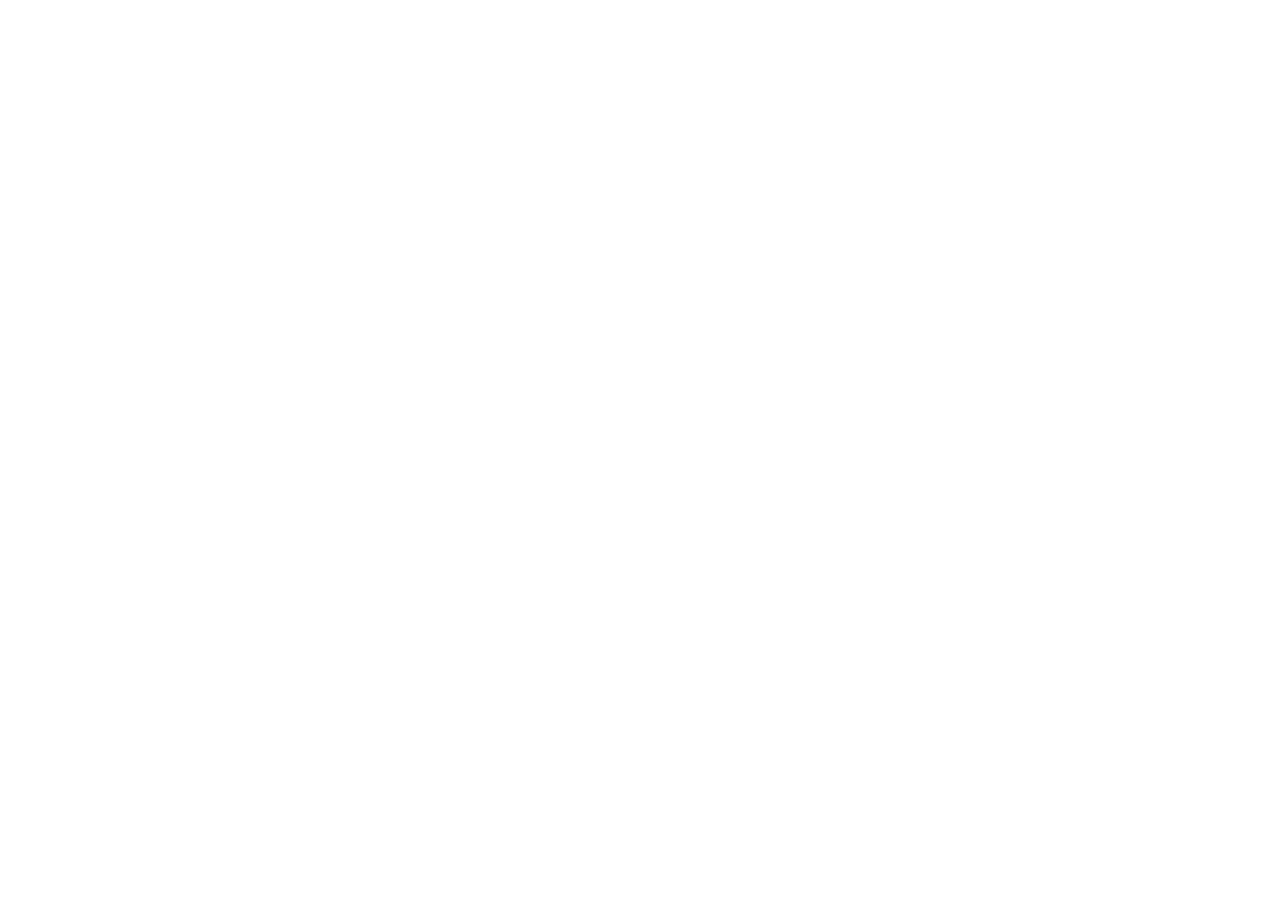
==== src/views/index.html @ 1a2d7e22 "0" ====
<!DOCTYPE html>
<html lang="en">
<head>
    <meta charset="UTF-8">
    <meta name="viewport" content="width=device-width, initial-scale=1.0">
    <title>Gestor Catastral Multiproposito</title>
</head>
<body>
    
</body>
</html>
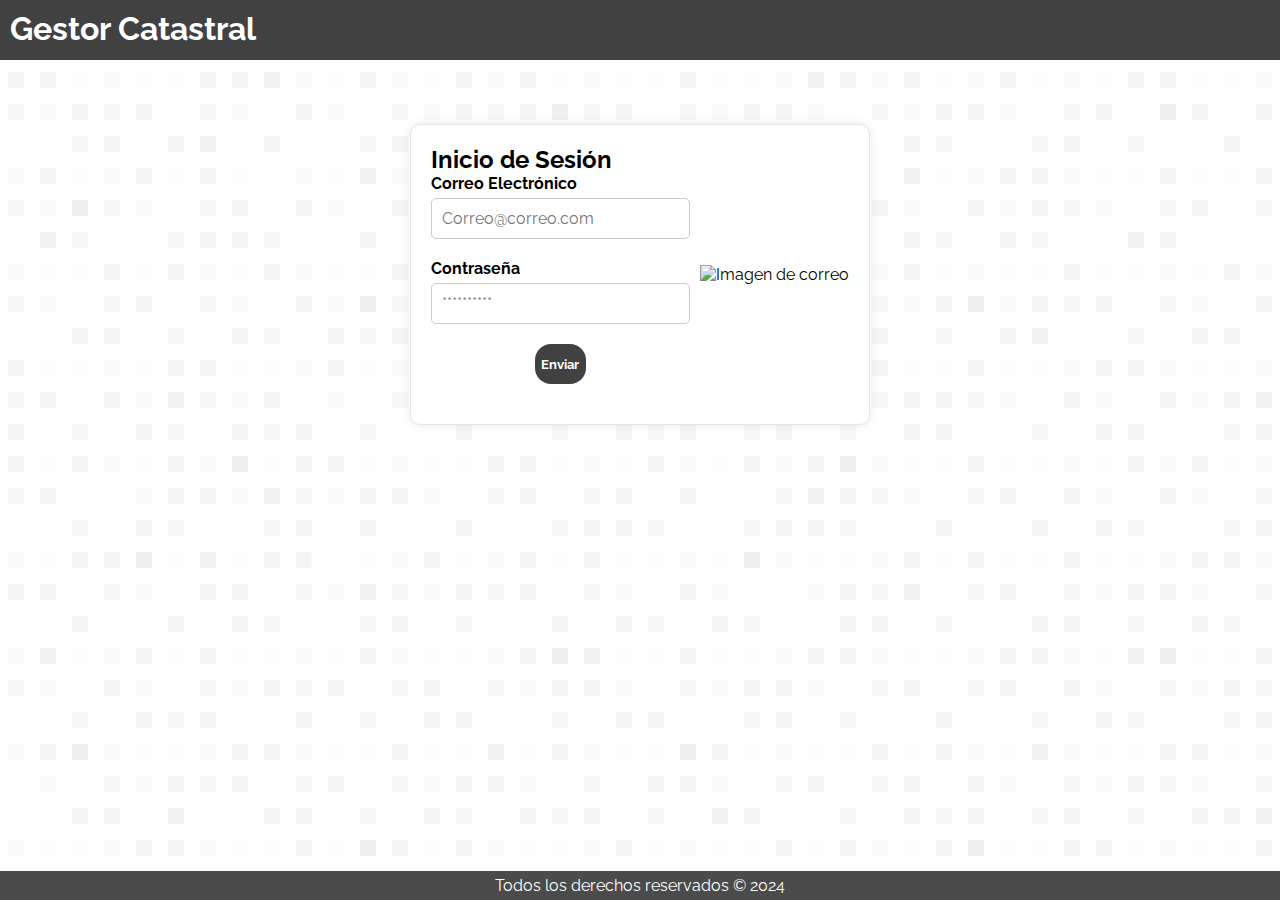
==== commit d729dc9e: "login" ====
--- a/src/views/index.html
+++ b/src/views/index.html
@@ -3,9 +3,52 @@
 <head>
     <meta charset="UTF-8">
     <meta name="viewport" content="width=device-width, initial-scale=1.0">
+    <script src="https://code.jquery.com/jquery-3.7.0.js" integrity="sha256-JlqSTELeR4TLqP0OG9dxM7yDPqX1ox/HfgiSLBj8+kM="crossorigin="anonymous"></script>
     <title>Gestor Catastral Multiproposito</title>
+    <link href="https://fonts.googleapis.com/css2?family=Raleway:ital,wght@0,100..900;1,100..900&display=swap" rel="stylesheet">
+    <link href="https://fonts.googleapis.com/css2?family=Quicksand:wght@300..700&family=Raleway:ital,wght@0,100..900;1,100..900&display=swap" rel="stylesheet">
+    <link rel="stylesheet" href="../public/styles/styles.css">
 </head>
 <body>
+    <header class="header">
+        <img src="../public/img/logo.png" width="50px" alt="">
+        <h2 class="modulo-consultas-tittle">Usuario</h2>
+    </header>
+
+    <section style="display: flex; justify-content: center;">
+        <section class="user-boxes">
+            <h2>Información de Usuario</h2>
+            <div>
+                <img src="../public/img/user.png" width="100" alt="">
+                <input type="text" id="nombre" disabled placeholder="Nombre">
+                <input type="text" id="email" disabled placeholder="Correo">
+                <input type="text" id="rol" disabled placeholder="Rol">
+                <input type="password" id="password" placeholder="Contraseña Nueva">
+                <input type="password" id="passwordConf" placeholder="Confirmar Contraseña">
+                <button id="actualizar" >Editar Información</button>
+                <button id="actualizar-usuario" >Actualizar</button>
+                <button id="cancelar-actualizacion" >Cancelar</button>
+                <button id="actualizar-contrasenia">Actualizar Contraseña</button>
+                <button id="cerrar-sesion">Cerrar Sesión</button>
+            </div>
+        </section>
     
+        <section class="user-boxes" style="height: 350px;">
+            <h2>Módulos</h2>
+            <div>
+                <a href="./consultas.html">Consultas</a>
+                <a href="#">Radicacion</a>
+                <a href="#">Asignación</a>
+                <a href="./ejecucion.html">Ejecución</a>
+                <a href="#">Historial</a>
+            </div>
+        </section>
+    </section>
+
+    <footer class="footer">
+        Todos los derechos reservados &copy; 2024
+    </footer>
+    <script type="module" src="../../scripts/unmodule.js"></script>
+    <script type="module" src="../../scripts/index.js"></script>
 </body>
 </html>--- a/src/public/styles/styles.css
+++ b/src/public/styles/styles.css
@@ -0,0 +1,426 @@
+* {
+	margin: 0;
+	padding: 0;
+	box-sizing: border-box;
+    font-family: 'Raleway', sans-serif;
+}
+
+body {
+    background-image: url("data:image/svg+xml,%3Csvg xmlns='http://www.w3.org/2000/svg' viewBox='0 0 2000 1500'%3E%3Cdefs%3E%3Crect stroke='%23ffffff' stroke-width='.5' width='1' height='1' id='s'/%3E%3Cpattern id='a' width='3' height='3' patternUnits='userSpaceOnUse' patternTransform='scale(50) translate(-980 -735)'%3E%3Cuse fill='%23fcfcfc' href='%23s' y='2'/%3E%3Cuse fill='%23fcfcfc' href='%23s' x='1' y='2'/%3E%3Cuse fill='%23fafafa' href='%23s' x='2' y='2'/%3E%3Cuse fill='%23fafafa' href='%23s'/%3E%3Cuse fill='%23f7f7f7' href='%23s' x='2'/%3E%3Cuse fill='%23f7f7f7' href='%23s' x='1' y='1'/%3E%3C/pattern%3E%3Cpattern id='b' width='7' height='11' patternUnits='userSpaceOnUse' patternTransform='scale(50) translate(-980 -735)'%3E%3Cg fill='%23f5f5f5'%3E%3Cuse href='%23s'/%3E%3Cuse href='%23s' y='5' /%3E%3Cuse href='%23s' x='1' y='10'/%3E%3Cuse href='%23s' x='2' y='1'/%3E%3Cuse href='%23s' x='2' y='4'/%3E%3Cuse href='%23s' x='3' y='8'/%3E%3Cuse href='%23s' x='4' y='3'/%3E%3Cuse href='%23s' x='4' y='7'/%3E%3Cuse href='%23s' x='5' y='2'/%3E%3Cuse href='%23s' x='5' y='6'/%3E%3Cuse href='%23s' x='6' y='9'/%3E%3C/g%3E%3C/pattern%3E%3Cpattern id='h' width='5' height='13' patternUnits='userSpaceOnUse' patternTransform='scale(50) translate(-980 -735)'%3E%3Cg fill='%23f5f5f5'%3E%3Cuse href='%23s' y='5'/%3E%3Cuse href='%23s' y='8'/%3E%3Cuse href='%23s' x='1' y='1'/%3E%3Cuse href='%23s' x='1' y='9'/%3E%3Cuse href='%23s' x='1' y='12'/%3E%3Cuse href='%23s' x='2'/%3E%3Cuse href='%23s' x='2' y='4'/%3E%3Cuse href='%23s' x='3' y='2'/%3E%3Cuse href='%23s' x='3' y='6'/%3E%3Cuse href='%23s' x='3' y='11'/%3E%3Cuse href='%23s' x='4' y='3'/%3E%3Cuse href='%23s' x='4' y='7'/%3E%3Cuse href='%23s' x='4' y='10'/%3E%3C/g%3E%3C/pattern%3E%3Cpattern id='c' width='17' height='13' patternUnits='userSpaceOnUse' patternTransform='scale(50) translate(-980 -735)'%3E%3Cg fill='%23f2f2f2'%3E%3Cuse href='%23s' y='11'/%3E%3Cuse href='%23s' x='2' y='9'/%3E%3Cuse href='%23s' x='5' y='12'/%3E%3Cuse href='%23s' x='9' y='4'/%3E%3Cuse href='%23s' x='12' y='1'/%3E%3Cuse href='%23s' x='16' y='6'/%3E%3C/g%3E%3C/pattern%3E%3Cpattern id='d' width='19' height='17' patternUnits='userSpaceOnUse' patternTransform='scale(50) translate(-980 -735)'%3E%3Cg fill='%23ffffff'%3E%3Cuse href='%23s' y='9'/%3E%3Cuse href='%23s' x='16' y='5'/%3E%3Cuse href='%23s' x='14' y='2'/%3E%3Cuse href='%23s' x='11' y='11'/%3E%3Cuse href='%23s' x='6' y='14'/%3E%3C/g%3E%3Cg fill='%23efefef'%3E%3Cuse href='%23s' x='3' y='13'/%3E%3Cuse href='%23s' x='9' y='7'/%3E%3Cuse href='%23s' x='13' y='10'/%3E%3Cuse href='%23s' x='15' y='4'/%3E%3Cuse href='%23s' x='18' y='1'/%3E%3C/g%3E%3C/pattern%3E%3Cpattern id='e' width='47' height='53' patternUnits='userSpaceOnUse' patternTransform='scale(50) translate(-980 -735)'%3E%3Cg fill='%23FFFFFF'%3E%3Cuse href='%23s' x='2' y='5'/%3E%3Cuse href='%23s' x='16' y='38'/%3E%3Cuse href='%23s' x='46' y='42'/%3E%3Cuse href='%23s' x='29' y='20'/%3E%3C/g%3E%3C/pattern%3E%3Cpattern id='f' width='59' height='71' patternUnits='userSpaceOnUse' patternTransform='scale(50) translate(-980 -735)'%3E%3Cg fill='%23FFFFFF'%3E%3Cuse href='%23s' x='33' y='13'/%3E%3Cuse href='%23s' x='27' y='54'/%3E%3Cuse href='%23s' x='55' y='55'/%3E%3C/g%3E%3C/pattern%3E%3Cpattern id='g' width='139' height='97' patternUnits='userSpaceOnUse' patternTransform='scale(50) translate(-980 -735)'%3E%3Cg fill='%23FFFFFF'%3E%3Cuse href='%23s' x='11' y='8'/%3E%3Cuse href='%23s' x='51' y='13'/%3E%3Cuse href='%23s' x='17' y='73'/%3E%3Cuse href='%23s' x='99' y='57'/%3E%3C/g%3E%3C/pattern%3E%3C/defs%3E%3Crect fill='url(%23a)' width='100%25' height='100%25'/%3E%3Crect fill='url(%23b)' width='100%25' height='100%25'/%3E%3Crect fill='url(%23h)' width='100%25' height='100%25'/%3E%3Crect fill='url(%23c)' width='100%25' height='100%25'/%3E%3Crect fill='url(%23d)' width='100%25' height='100%25'/%3E%3Crect fill='url(%23e)' width='100%25' height='100%25'/%3E%3Crect fill='url(%23f)' width='100%25' height='100%25'/%3E%3Crect fill='url(%23g)' width='100%25' height='100%25'/%3E%3C/svg%3E");
+    background-attachment: fixed;
+    background-size: cover;
+}
+
+
+/* Usuario */
+
+.user-boxes {
+    height: 460px;
+    margin: 30px 3%;
+    width: 34%;
+}
+
+.user-boxes h2 {
+    text-align: center;
+    margin: 0 0 0 10px;
+    font-size: 30px;
+    height: 10%;
+}
+
+.user-boxes div {
+    height: 90%;
+    display: flex;
+    flex-direction: column;
+    justify-content: space-evenly;
+    align-items: center;
+}
+
+.user-boxes input {
+    width: 60%;
+    height: 35px;
+    padding: 0 10px;
+    border-radius: 10px;
+    border: 1px solid;
+    background-color: white;
+}
+
+.user-boxes a {
+    border-radius: 15px;
+    text-align: center;
+    width: 60%;
+    padding: 8px 0;
+    text-decoration: none;
+    color: #289ad6;
+    border: 1px solid #289ad6;
+    box-shadow: 1px 2px 1px 0px #289ad6;
+    background-color: white;
+}
+
+.user-boxes button {
+    border-radius: 15px;
+    text-align: center;
+    width: 60%;
+    padding: 8px 0;
+    color: #289ad6;
+    border: 1px solid #289ad6;
+    box-shadow: 1px 2px 1px 0px #289ad6;
+    background-color: white;
+}
+
+.user-boxes button:hover {
+    color: black;
+    border: 1px solid black;
+    box-shadow: 1px 2px 1px 0px black; 
+}
+
+.user-boxes a:hover {
+    color: black;
+    border: 1px solid black;
+    box-shadow: 1px 2px 1px 0px black;
+}
+
+/*header */
+.header {
+    background-color: #414141; /* Color de fondo del header */
+    color: #fff; /* Color del texto */
+    display: flex;
+    height: 60px;
+}
+
+.header img {
+    position: absolute;
+    float: left;
+    margin: 4px 30px;
+}
+
+.header h1 {
+    margin: 10px;
+}
+
+.header h2 {
+    margin: 15px auto;
+}
+
+nav {
+    background-color: #414141;
+    height: 30px;
+}
+
+nav ul {
+    display: flex;
+    justify-content: space-around;
+    list-style-type: none; /* Elimina los estilos de lista (viñetas) */
+    padding: 0; /* Elimina el relleno predeterminado */
+    margin: 0; /* Elimina el margen predeterminado */
+}
+
+nav ul li {
+    display: inline; /* Muestra los elementos de lista en línea */
+    margin-right: 20px; /* Espaciado entre los elementos de lista */
+}
+
+nav ul li:last-child {
+    margin-right: 0; /* Elimina el margen derecho del último elemento de lista */
+}
+
+nav ul li a {
+    color: #fff; /* Color del texto de los enlaces */
+    text-decoration: none; /* Elimina la subrayado predeterminado de los enlaces */
+}
+
+/* fin header */
+
+.P_formulario {
+	margin-top: 5%;
+    display: flex;
+    align-items: center;
+    justify-content: center;
+}
+
+.header h2{
+	text-align: center;
+	margin-bottom: 30px;
+    font-family: 'Quicksand', sans-serif;
+}
+
+.formulario__contenido {
+    display: flex;
+    align-items: center;
+}
+
+.formulario__imagen {
+    max-width: 220px; /* Ajusta el ancho máximo de la imagen según tus necesidades */
+    margin-left: 10px; /* Espacio entre la imagen y el formulario */
+}
+
+.formulario__datos {
+    flex: 1; /* El formulario ocupa todo el espacio restante */
+}
+
+#logo{
+    width: 6%;
+    display: block; /* Asegura que la imagen sea un elemento de bloque */
+    margin-left: auto; /* Coloca el margen izquierdo automático */
+    margin-right: auto; /* Coloca el margen derecho automático */
+}
+
+
+.formulario {
+    width: 80%; 
+    max-width: 36%;
+    background-color: white; 
+	border: solid 1px #E5E5E5;
+    padding: 20px;
+    border-radius: 10px;
+    box-shadow: rgba(0, 0, 0, 0.1) 0px 0px 10px;
+}
+
+.formulario__label{
+	display: block;
+    font-weight: bold;
+    margin-bottom: 5px;
+}
+
+.div_input {
+	position: relative;
+}
+
+.formulario__input {
+    width: 100%;
+    font-size: 16px;
+    padding: 10px;
+    border-width: 1px;
+    border-style: solid;
+    border-color: rgb(204, 204, 204);
+    border-image: initial;
+    border-radius: 5px;
+}
+
+.formulario__input-error {
+	font-size: 12px;
+	margin-bottom: 0;
+	display: none;
+}
+
+.formulario__input-error-activo {
+	display: block;
+}
+
+.formulario__validacion-estado {
+	position: absolute;
+	right: 10px;
+	bottom: 15px;
+	z-index: 100;
+	font-size: 16px;
+	opacity: 0;
+}
+
+.formulario__grupo {
+    margin-bottom: 20px; 
+}
+
+.formulario__grupo-btn-enviar {
+	grid-column: span 2;
+}
+
+.formulario__btn {
+	line-height: 40px;
+	width: 20%;
+	background: #414141;
+	color: #fff;
+	font-weight: bold;
+	border: none;
+	border-radius: 16px;
+	cursor: pointer;
+	transition: .1s ease all;
+}
+
+.formulario__grupo-btn-enviar {
+	display: flex;
+	flex-direction: column;
+	align-items: center;
+}
+
+.formulario__grupo-btn-enviar {
+	display: flex;
+	flex-direction: column;
+	align-items: center;
+}
+
+.formulario__grupo-btn-enviar {
+	display: flex;
+	flex-direction: column;
+	align-items: center;
+}
+
+
+
+.formulario__grupo-correcto .formulario__validacion-estado {
+	color: #1ed12d;
+	opacity: 1;
+}
+
+.formulario__grupo-incorrecto .formulario__label {
+	color: #bb2929;
+}
+
+.formulario__grupo-incorrecto .formulario__validacion-estado {
+	color: #bb2929;
+	opacity: 1;
+}
+
+.formulario__grupo-incorrecto .formulario__input {
+	border: 3px solid #bb2929;
+    padding: 0;
+    margin: 0;
+}
+
+.footer {
+    background-color: #4b4b4b; 
+    color: white;
+    text-align: center;
+    padding: 5px; 
+    position: fixed; 
+    width: 100%; 
+    bottom: 0; 
+}
+
+/* Modal Detalle Interesado */
+
+#modal {
+    position: fixed;
+    top: 0;
+    left: 0;
+    width: 100%;
+    height: 100%;
+    display: none;
+}
+
+#modal span {
+    background-color: black;
+    width: 100%;
+    height: 100%;
+    position: fixed;
+    opacity: 0.9;
+}
+
+#modal #modal-body {
+    background-color: #fefefe;
+    margin: 10% 5%;
+    width: 90%;
+    height: 300px;
+    display: flex;
+    position: fixed;
+    flex-direction: column;
+    border-radius: 15px;
+}
+
+#modal #modal-body h2 {
+    text-align: justify;
+    margin: 20px 0 0 5%;
+}
+
+#modal #modal-body p {
+    text-align: justify;
+    margin: 5px 0 0 5%;
+}
+
+#close-modal {
+    width: 50px;
+    font-size: 40px;
+    height: 50px;
+    background-color: white;
+    border-radius: 10px;
+    border: 0;
+    align-self: flex-end;
+    position: absolute;
+}  
+
+/* Modulo Consultas */
+
+#consultas {
+    margin: 0 auto 10px;
+    padding: 20px 0;
+    background-color: #4b4b4b;
+    display: flex;
+    justify-content: space-around;
+}
+
+#consultas select {
+    width: 20%;
+    border: 1px rgb(221, 221, 221) solid;
+    border-radius: 4px;
+    padding: 0 0 0 10px;
+    height: 30px;
+}
+
+#consultas input {
+    width: 20%;
+    border: 1px rgb(221, 221, 221) solid;
+    border-radius: 4px;
+    padding: 0 0 0 10px;
+    height: 30px;
+}
+
+#consultas button {
+    width: 10%;
+    border: 1px rgb(221, 221, 221) solid;
+    border-radius: 4px;
+    padding: 0 10px;
+    height: 30px;
+}
+
+
+
+
+/* Estilos de tablas */
+
+#resultados {
+    margin: 0 0 0 5%;
+}
+
+.scrool-table-modal {
+    max-height: 250px;
+    overflow: auto;
+}
+
+table {
+    width: 90%;
+    margin: 10px auto 50px;
+    text-align: center;
+    border: 1px solid black;
+    border-collapse: collapse;
+}
+
+table th {
+    background-color: #4b4b4b; 
+    color: white;
+    border: 1px solid black;
+    padding: 10px;
+}
+
+table td {
+    border-bottom: 1px solid;
+}
+
+table button {
+    width: 100%;
+    padding: 2px;
+    border: 0;
+    border-left: 1px solid;
+}
+
+table button:hover {
+    background-color: black;
+    color: white;
+}
+
+
+table td a{
+    font-size: 15px;
+    color: white;
+    text-decoration: none;
+}
+
+
+
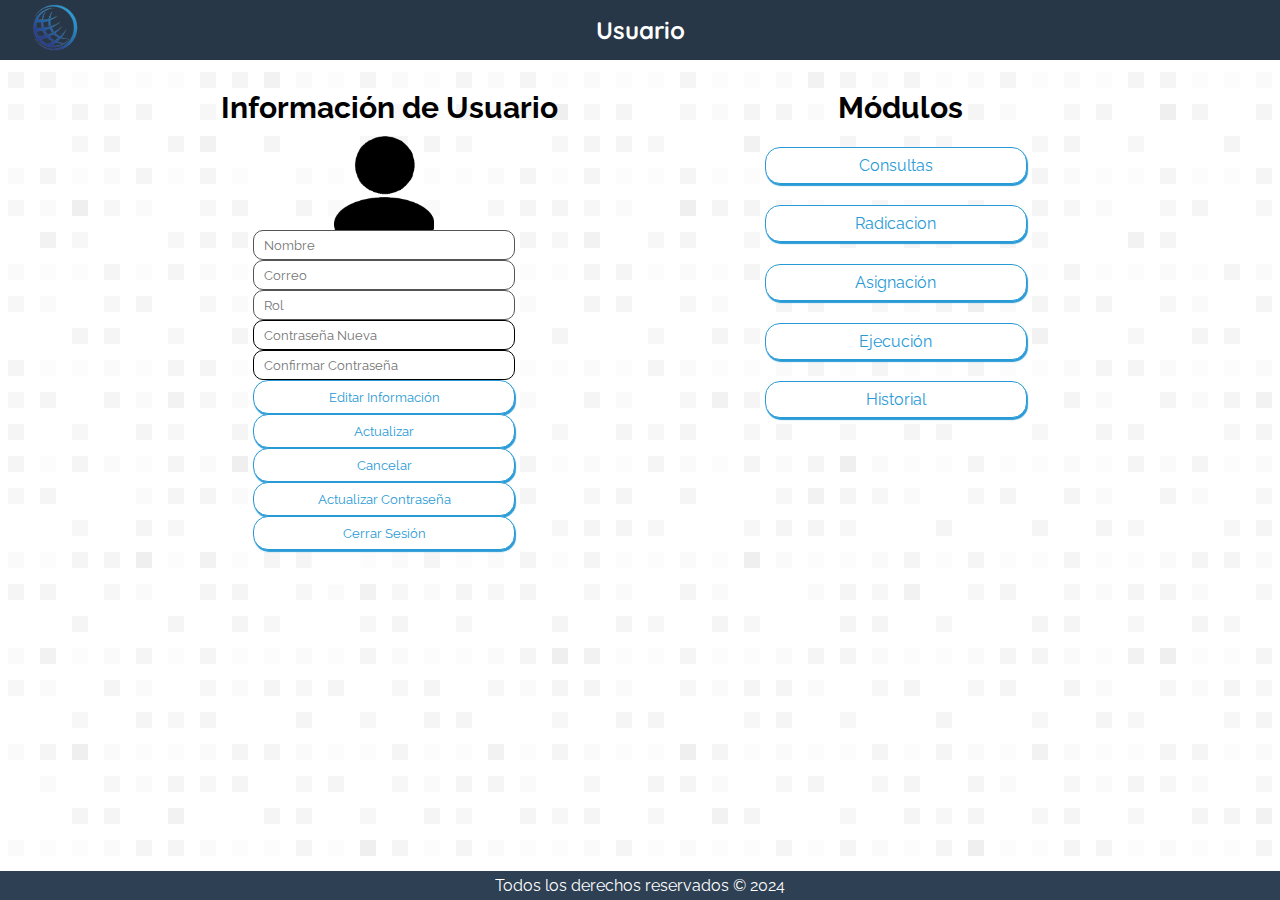
==== commit fc4fdef2: "funciones_generales" ====
--- a/src/views/index.html
+++ b/src/views/index.html
@@ -40,7 +40,7 @@
                 <a href="#">Radicacion</a>
                 <a href="#">Asignación</a>
                 <a href="./ejecucion.html">Ejecución</a>
-                <a href="#">Historial</a>
+                <a href="./historial.html">Historial</a>
             </div>
         </section>
     </section>
@@ -48,7 +48,10 @@
     <footer class="footer">
         Todos los derechos reservados &copy; 2024
     </footer>
-    <script type="module" src="../../scripts/unmodule.js"></script>
+    <div id="msj">
+        <h2>none</h2>
+        <p>none</p>
+    </div>
     <script type="module" src="../../scripts/index.js"></script>
 </body>
 </html>--- a/src/public/styles/styles.css
+++ b/src/public/styles/styles.css
@@ -81,8 +81,8 @@
 
 /*header */
 .header {
-    background-color: #414141; /* Color de fondo del header */
-    color: #fff; /* Color del texto */
+    background-color: #283747 ;
+    color: #fff; 
     display: flex;
     height: 60px;
 }
@@ -102,7 +102,7 @@
 }
 
 nav {
-    background-color: #414141;
+    background-color: #283747;
     height: 30px;
 }
 
@@ -110,31 +110,23 @@
     display: flex;
     justify-content: space-around;
     list-style-type: none; /* Elimina los estilos de lista (viñetas) */
-    padding: 0; /* Elimina el relleno predeterminado */
-    margin: 0; /* Elimina el margen predeterminado */
+    padding: 0; 
+    margin: 0;
 }
 
 nav ul li {
     display: inline; /* Muestra los elementos de lista en línea */
-    margin-right: 20px; /* Espaciado entre los elementos de lista */
-}
-
-nav ul li:last-child {
-    margin-right: 0; /* Elimina el margen derecho del último elemento de lista */
-}
+    margin-right: 20px;
+}
+
 
 nav ul li a {
-    color: #fff; /* Color del texto de los enlaces */
-    text-decoration: none; /* Elimina la subrayado predeterminado de los enlaces */
-}
-
-/* fin header */
-
-.P_formulario {
-	margin-top: 5%;
-    display: flex;
-    align-items: center;
-    justify-content: center;
+    color: #dadada;
+    text-decoration: none;
+}
+
+nav a:hover {
+    color: #dadada;
 }
 
 .header h2{
@@ -143,31 +135,56 @@
     font-family: 'Quicksand', sans-serif;
 }
 
+
+.underline-hover::after{
+    content: "";
+    height: 3px;
+    width: 0;
+    background-color: #CDCCD7;
+    display: block;
+    transition: all 300ms;
+}
+.underline-hover:hover::after{
+    width: 100%;
+
+}
+
+/* fin header */
+
+
+
+/* Login */
+
+.formulario__datos h1{
+    text-align: center;
+    margin-bottom: 12px;
+}
+
+#logo{
+    width: 20%;
+    display: block;
+    margin-left: auto; 
+    margin-right: auto; 
+    margin-bottom: 10px;
+}
+
 .formulario__contenido {
     display: flex;
+}
+
+.formulario__datos {
+    flex: 1; 
+}
+
+.P_formulario {
+	margin-top: 5%;
+    display: flex;
     align-items: center;
-}
-
-.formulario__imagen {
-    max-width: 220px; /* Ajusta el ancho máximo de la imagen según tus necesidades */
-    margin-left: 10px; /* Espacio entre la imagen y el formulario */
-}
-
-.formulario__datos {
-    flex: 1; /* El formulario ocupa todo el espacio restante */
-}
-
-#logo{
-    width: 6%;
-    display: block; /* Asegura que la imagen sea un elemento de bloque */
-    margin-left: auto; /* Coloca el margen izquierdo automático */
-    margin-right: auto; /* Coloca el margen derecho automático */
-}
-
+    justify-content: center;
+}
 
 .formulario {
-    width: 80%; 
-    max-width: 36%;
+    width: 30%;
     background-color: white; 
 	border: solid 1px #E5E5E5;
     padding: 20px;
@@ -176,17 +193,19 @@
 }
 
 .formulario__label{
-	display: block;
     font-weight: bold;
-    margin-bottom: 5px;
-}
+    margin-bottom: 10px;
+}
+
 
 .div_input {
-	position: relative;
+	display: flex;
+    justify-content: center;
+    margin-top: 15px;
 }
 
 .formulario__input {
-    width: 100%;
+    width: 94%;
     font-size: 16px;
     padding: 10px;
     border-width: 1px;
@@ -196,27 +215,15 @@
     border-radius: 5px;
 }
 
-.formulario__input-error {
-	font-size: 12px;
-	margin-bottom: 0;
-	display: none;
-}
-
-.formulario__input-error-activo {
-	display: block;
-}
-
-.formulario__validacion-estado {
-	position: absolute;
-	right: 10px;
-	bottom: 15px;
-	z-index: 100;
-	font-size: 16px;
-	opacity: 0;
-}
 
 .formulario__grupo {
+    margin-top: 25px;
     margin-bottom: 20px; 
+}
+
+
+.formulario__grupo a{
+    margin-bottom: 20px;
 }
 
 .formulario__grupo-btn-enviar {
@@ -225,8 +232,8 @@
 
 .formulario__btn {
 	line-height: 40px;
-	width: 20%;
-	background: #414141;
+	width: 70%;
+	background: #3F76A6;
 	color: #fff;
 	font-weight: bold;
 	border: none;
@@ -241,42 +248,9 @@
 	align-items: center;
 }
 
-.formulario__grupo-btn-enviar {
-	display: flex;
-	flex-direction: column;
-	align-items: center;
-}
-
-.formulario__grupo-btn-enviar {
-	display: flex;
-	flex-direction: column;
-	align-items: center;
-}
-
-
-
-.formulario__grupo-correcto .formulario__validacion-estado {
-	color: #1ed12d;
-	opacity: 1;
-}
-
-.formulario__grupo-incorrecto .formulario__label {
-	color: #bb2929;
-}
-
-.formulario__grupo-incorrecto .formulario__validacion-estado {
-	color: #bb2929;
-	opacity: 1;
-}
-
-.formulario__grupo-incorrecto .formulario__input {
-	border: 3px solid #bb2929;
-    padding: 0;
-    margin: 0;
-}
 
 .footer {
-    background-color: #4b4b4b; 
+    background-color: #2E4053; 
     color: white;
     text-align: center;
     padding: 5px; 
@@ -284,6 +258,7 @@
     width: 100%; 
     bottom: 0; 
 }
+
 
 /* Modal Detalle Interesado */
 
@@ -336,12 +311,58 @@
     position: absolute;
 }  
 
+/* Ejecucion */
+#search_predio{
+    display: flex;
+    margin: 20px;
+    flex-direction: column;
+    align-items: center;
+    text-align: center;
+}
+#search_predio label{
+    margin-bottom: 10px;
+    font-size: 20px;
+}
+
+#search_predio input{
+    width: 20%;
+    height: 25px;
+    border-radius: 10px;
+    border-color: #797D7F;
+    text-align: center;
+}
+
+#search_predio ::placeholder {
+    color: #999;
+    font-size: 14px;
+    text-align: center;
+}
+
+#search_predio button{
+    width: 10%;
+    height: 28px;
+    margin-top: 15px;
+    border: 1px solid #3a7ea1;
+    border-radius: 10px;
+    color: white;
+    background-color: #54A1BF;
+    box-shadow: 2px 2px 4px rgba(0, 0, 0, 0.2);
+}
+
+#search_predio button:hover {
+    background-color: #3a7ea1; /* Cambia el color de fondo cuando se pasa el mouse sobre el botón */
+}
+
+.section section{
+    text-align: center;
+}
+
 /* Modulo Consultas */
 
 #consultas {
     margin: 0 auto 10px;
     padding: 20px 0;
-    background-color: #4b4b4b;
+    background-color: #34495E;
     display: flex;
     justify-content: space-around;
 }
@@ -354,6 +375,8 @@
     height: 30px;
 }
 
+
+
 #consultas input {
     width: 20%;
     border: 1px rgb(221, 221, 221) solid;
@@ -372,8 +395,17 @@
 
 
 
-
 /* Estilos de tablas */
+
+#traveltable {
+    position: relative;
+    float: left;
+    left: 88%;
+}
+
+#traveltable button {
+    width: 40px;
+}
 
 #resultados {
     margin: 0 0 0 5%;
@@ -384,7 +416,7 @@
     overflow: auto;
 }
 
-table {
+.tablas-consultas {
     width: 90%;
     margin: 10px auto 50px;
     text-align: center;
@@ -392,35 +424,200 @@
     border-collapse: collapse;
 }
 
-table th {
-    background-color: #4b4b4b; 
+.tablas-consultas th {
+    background-color: #2E4053; 
     color: white;
     border: 1px solid black;
     padding: 10px;
 }
 
-table td {
+.tablas-consultas td {
     border-bottom: 1px solid;
 }
 
-table button {
+.tablas-consultas button {
     width: 100%;
     padding: 2px;
     border: 0;
     border-left: 1px solid;
 }
 
-table button:hover {
+.tablas-consultas button:hover {
     background-color: black;
     color: white;
 }
 
 
-table td a{
+.tablas-consultas td a{
     font-size: 15px;
     color: white;
     text-decoration: none;
 }
 
-
-
+.Botones{
+    margin: 20px;
+    display: flex;
+    justify-content: center;
+}
+
+.Botones button{
+    width: 15%;
+    height: 28px;
+    margin-left: 35px;
+    border-radius: 10px;
+    border-color: #797D7F;
+    background-color: #ffffff;
+}
+
+
+.Datos input,
+.Datos select,
+.Datos button {
+    margin: 20px;
+}
+
+.Datos input{
+    border-radius: 10px;
+    border-color: #797D7F;
+}
+
+.Datos select{
+    width: 20%;
+    height: 28px;
+    border-radius: 10px;
+    border-color: #797D7F;
+}
+
+.Datos button{
+    width: 20%;
+    height: 28px;
+    border-radius: 10px;
+    border-color: #797D7F;
+    background-color: #ffffff;
+}
+
+.tabla-historial {
+    border-collapse: collapse;
+    margin: 20px 0;
+    font-size: 0.9em;
+    font-family: sans-serif;
+    min-width: 55%;
+    box-shadow: 0 0 20px rgba(0, 0, 0, 0.15);
+}
+    
+.tabla-historial thead tr {
+    background-color: #2E4053;
+    color: #ffffff;
+    text-align: left;
+}
+
+.tabla-historial th,
+.tabla-historial td {
+    padding: 22px 15px;
+    text-align: center;
+}
+
+.tabla-historial tbody tr {
+    border-bottom: 1px solid #dddddd;
+    background-color: #ffffff;
+}
+
+.tabla-historial tbody tr:nth-of-type(even) {
+    background-color: #e9e9e9;
+}
+
+.tabla-historial tbody tr:last-of-type {
+    border-bottom: 2px solid #17202A  ;
+}
+
+/* Alertas */
+* {
+    margin: 0;
+    padding: 0;
+  }
+  
+  @keyframes moverElemento {
+      0% {
+        transform: translateX(-300px);
+      }
+      100% {
+        transform: translateX(310px);
+      }
+  }
+  
+  @keyframes esconderElemento {
+      0% {
+        transform: translateX(300px);
+      }
+      100% {
+        transform: translateX(-300px);
+      }
+  }
+  
+  #msj {
+    left: -312px;
+    position: fixed;
+    float: left;
+    top: 10px;
+    padding: 2px     0 2px 10px;
+    width: 300px;
+    text-align: left;
+    border: 1px solid;
+  }
+
+
+
+#modal_history {
+    position: fixed;
+    top: 0;
+    left: 0;
+    width: 100%;
+    height: 100%;
+    display: none;
+}
+
+#modal_history span {
+    background-color: black;
+    width: 100%;
+    height: 100%;
+    position: fixed;
+    opacity: 0.9;
+}
+
+#modal_history #modal_history-body {
+    background-color: #fefefe;
+    margin: 3% 5%;
+    width: 90%;
+    height: 540px;
+    display: flex;
+    position: fixed;
+    flex-direction: column;
+    border-radius: 15px;
+}
+
+#modal_history #modal_history-body h2 {
+    text-align: justify;
+    margin: 20px 0 0 5%;
+}
+
+#modal_history #modal_history-body p {
+    text-align: justify;
+    margin: 5px 0 0 5%;
+}
+
+#close-modal_history {
+    width: 50px;
+    font-size: 40px;
+    height: 50px;
+    background-color: white;
+    border-radius: 10px;
+    border: 0;
+    align-self: flex-end;
+    position: absolute;
+}  
+
+#changes {
+    width: 98%;
+    max-height: 430px;
+    overflow: auto;
+}